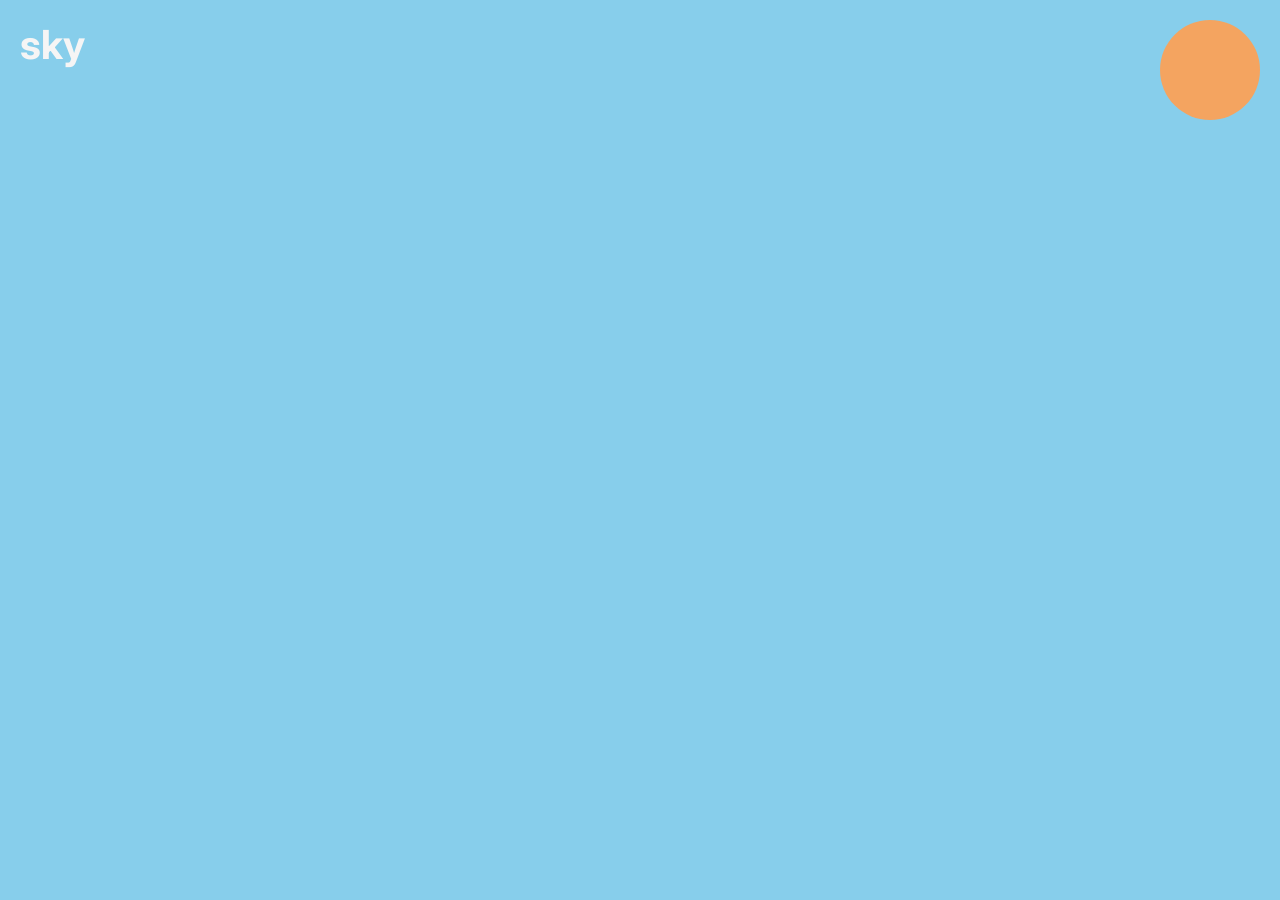
==== index.html @ fa984869 "chore: sun position change (in code)" ====
<!DOCTYPE html>
<html lang="en">

<head>
    <meta charset="UTF-8">
    <meta name="viewport" content="width=device-width, initial-scale=1.0">
    <title>sky</title>
    <link rel="preconnect" href="https://fonts.googleapis.com">
    <link rel="preconnect" href="https://fonts.gstatic.com" crossorigin>
    <link
        href="https://fonts.googleapis.com/css2?family=Inter:ital,opsz,wght@0,14..32,100..900;1,14..32,100..900&display=swap"
        rel="stylesheet">
    <link rel="stylesheet" href="src/css/global.css">
    <link rel="stylesheet" href="src/css/home.css">

    <script type="module" src="src/js/script.js" defer></script>
</head>

<body>

    <div class="logo">
        <h1>sky</h1>
    </div>

    <div class="sun" id="sun"></div>

    <main id="main">

    </main>

    <div class="hidden" id="sun-menu">
        <div class="circle" id="circle-1">
            <h3 id="sun-menu-option-1"> Create Cloud</h3>
        </div>
    </div>

    <div class="hidden menu" id="cloud-create-menu">
        <div class="row-1">
            <h3>Create a cloud</h3>
            <button class="close-menu" id="close-create-menu">&times;</button>
        </div>
        <div class="row-2">
            <label for="cloud-create-name-input">Cloud name: </label>
            <input type="text" name="cloudname" id="cloud-create-name-input" placeholder="Work">
        </div>
        <div class="row-3">
            <button class="menu-button"  type="submit" id="cloud-create-menu-button">Create</button>
        </div>
    </div>

    <div class="hidden menu" id="cloud-edit-menu">
        <div class="row-1">
            <h3 id="edit-cloud-message"></h3>
            <div class="close-menu" id="close-edit-menu">&times;</div>
        </div>
        <div class="row-2">
            <label for="cloud-edit-name-input">Cloud name: </label>
            <input type="text" name="cloudname" id="cloud-edit-name-input" placeholder="Work">
        </div>
        <div class="row-3">
            <button class="menu-button" type="submit" id="cloud-edit-menu-button">Change</button>
            <button class="menu-button" type="submit" id="cloud-delete-button">Delete</button>
        </div>
    </div>

</body>

</html>
---- src/css/global.css ----
* {
    margin: 0;
    padding: 0;
    box-sizing: border-box;
}

body {
  font-family: "Inter", sans-serif;
  background: skyblue;
  color: whitesmoke;
}

.hidden {
    display: none !important;
}

.logo {
  position: fixed;
  top: 20px;
  left: 20px;
  cursor: pointer;
  font-size: 20px;
}

.sun {
  width: 100px;
  height: 100px;
  border-radius: 100%;
  background: sandybrown;
  position: fixed;
  top: 20px;
  right: 20px;
  z-index: 1;
}
.circle {
  background: whitesmoke;
  color: #36454F;
  border-radius: 50%;
  display: flex;
  justify-content: center;
  align-items: center;
  cursor: pointer;
  position: fixed;
  z-index: 1;
}

#circle-1 {
  top: 100px;
  right: 100px;
  padding: 16px;
  width: 100px;
  height: 100px;
}
---- src/css/home.css ----
input,
button {
  font: inherit;
  padding: 4px;
}

main {
  margin-top: 150px;
  padding: 80px;
  display: flex;
  gap: 50px;
  flex-wrap: wrap;
}

/* Base pill shape of the cloud */
.cloud {
  width: 200px;
  height: 60px;
  background: #ffffff;
  border-radius: 100px;
  position: relative;
  margin-top: 50px;
}

.cloud-title {
  color: #36454F;
  position: relative;
  z-index: 1;
  text-align: center;
}

/* Shared styles for the top bumps */
.cloud::before,
.cloud::after {
  content: '';
  position: absolute;
  background: #ffffff;
  border-radius: 50%;
}

/* Smaller left bump */
.cloud::before {
  width: 80px;
  height: 80px;
  top: -40px;
  left: 30px;
}

/* Larger right bump */
.cloud::after {
  width: 110px;
  height: 110px;
  top: -55px;
  right: 25px;
}

.edit-button {
  position: relative;
  z-index: 2;
  color: white;
  width: 30px;
  height: 30px;
  background-color: #36454F;
  border-radius: 50%;
  display: none;
  justify-content: center;
  align-items: center;
  margin-left: 150px;
  margin-top: -30px;
  cursor: pointer;
}

.cloud:hover .edit-button {
  display: flex;
}

.menu {
  background: white;
  color: #36454F;
  width: max-content;
  padding: 8px;
  border-radius: 8px;
  display: flex;
  flex-direction: column;
  justify-content: center;
  align-items: center;
  position: fixed;
  top: 50%;
  left: 50%;
  transform: translate(-50%, -50%);
  z-index: 3;
}

.menu .row-1 {
  margin-bottom: 22px;
  padding: 16px;
  display: flex;
  gap: 200px;
  align-items: center;
  border-bottom: 4px dotted #36454F;
}

.row-3 {
  padding: 8px;
}

.close-menu {
  all: unset;
  font-size: 1.5rem;
  margin-top: -4px;
  cursor: pointer;
}

.menu-button {
  margin: 0;
  padding: 8px;
  border: none;
  border-radius: 8px;
  margin-top: 12px;
  cursor: pointer;
}

.menu-button:hover {
  background: #eae9e9;
}

.menu input {
  border: 1px solid #36454F;
  border-radius: 8px;
}
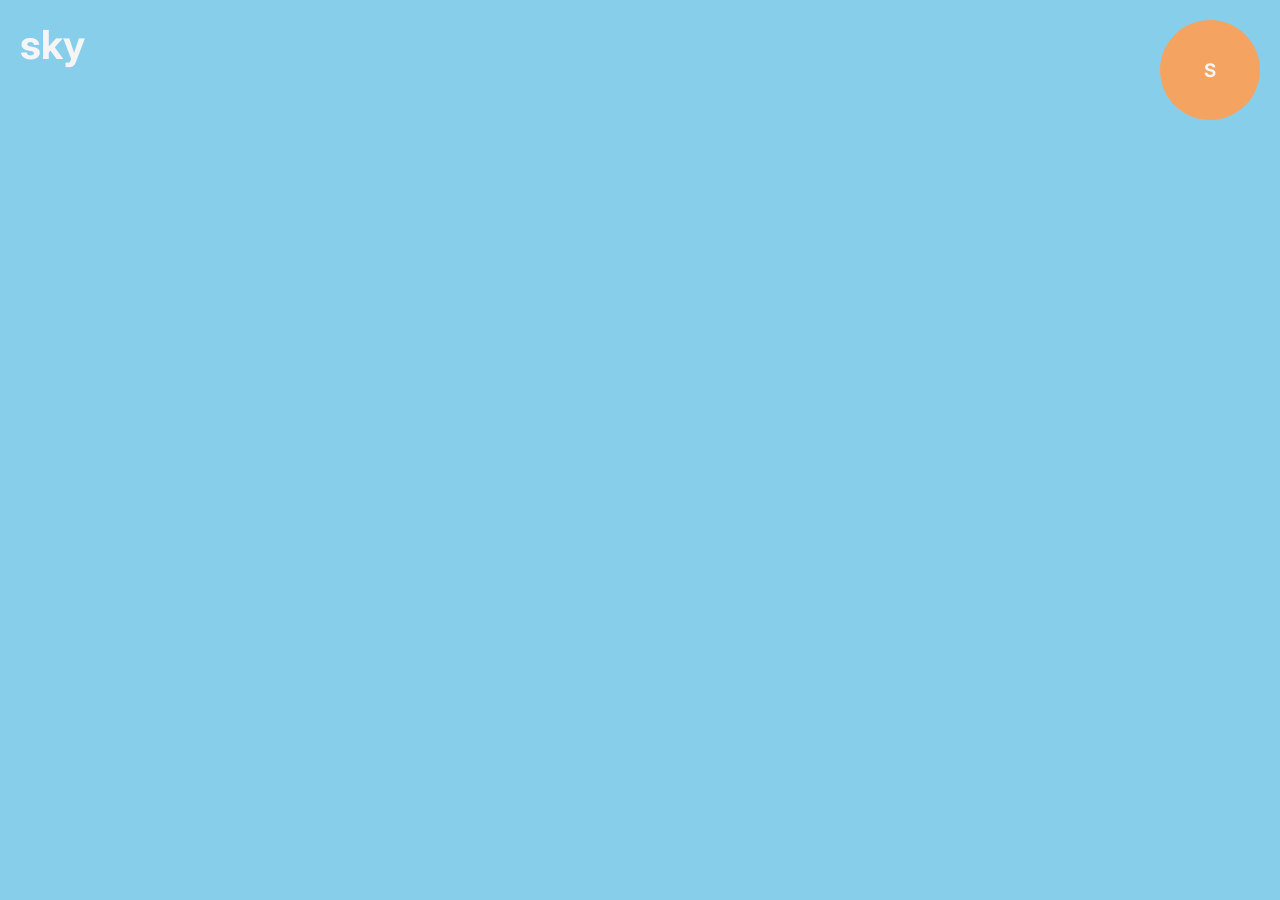
==== commit 0ffc95cb: "feat: Sun is S and close is X" ====
--- a/index.html
+++ b/index.html
@@ -22,7 +22,9 @@
         <h1>sky</h1>
     </div>
 
-    <div class="sun" id="sun"></div>
+    <div class="sun" id="sun">
+        <h3 id="sun-indicator"> </h3>
+    </div>
 
     <main id="main">
 
@@ -59,6 +61,8 @@
         </div>
         <div class="row-3">
             <button class="menu-button" type="submit" id="cloud-edit-menu-button">Change</button>
+        </div>
+        <div class="row-4">
             <button class="menu-button" type="submit" id="cloud-delete-button">Delete</button>
         </div>
     </div>
--- a/src/css/global.css
+++ b/src/css/global.css
@@ -23,16 +23,27 @@
 }
 
 .sun {
+  position: fixed;
+  top: 20px;
+  right: 20px;
+  z-index: 1;
+  cursor: pointer;
   width: 100px;
   height: 100px;
   border-radius: 100%;
   background: sandybrown;
+  display: flex;
+  justify-content: center;
+  align-items: center;
+}
+
+#sun-indicator {
+  user-select: none;
+}
+
+.circle {
   position: fixed;
-  top: 20px;
-  right: 20px;
   z-index: 1;
-}
-.circle {
   background: whitesmoke;
   color: #36454F;
   border-radius: 50%;
@@ -40,8 +51,6 @@
   justify-content: center;
   align-items: center;
   cursor: pointer;
-  position: fixed;
-  z-index: 1;
 }
 
 #circle-1 {
--- a/src/css/home.css
+++ b/src/css/home.css
@@ -75,33 +75,26 @@
 }
 
 .menu {
-  background: white;
+  position: absolute;
+  right: 30px;
+  top: 230px;
+  width: 400px;
+  min-height: fit-content;
+  z-index: 2;
+  background-color: aliceblue;
+  border-radius: 8px;
   color: #36454F;
-  width: max-content;
   padding: 8px;
-  border-radius: 8px;
   display: flex;
   flex-direction: column;
-  justify-content: center;
-  align-items: center;
-  position: fixed;
-  top: 50%;
-  left: 50%;
-  transform: translate(-50%, -50%);
-  z-index: 3;
 }
 
-.menu .row-1 {
-  margin-bottom: 22px;
+.row-1 {
   padding: 16px;
   display: flex;
-  gap: 200px;
+  justify-content: space-between;
   align-items: center;
   border-bottom: 4px dotted #36454F;
-}
-
-.row-3 {
-  padding: 8px;
 }
 
 .close-menu {
@@ -109,6 +102,32 @@
   font-size: 1.5rem;
   margin-top: -4px;
   cursor: pointer;
+}
+
+.row-2 {
+  padding: 16px;
+  padding-bottom: 8px;
+}
+
+.menu input {
+  border: 1px solid #36454F;
+  border-radius: 8px;
+  margin-top: 6px;
+}
+
+.row-3 {
+  padding: 16px;
+  padding-top: 0px;
+  display: flex;
+  flex-direction: column;
+  align-items: flex-start;
+  justify-content: center;
+}
+
+.row-4 {
+  border-top: 4px dotted #36454F;
+  padding: 16px;
+  padding-top: 8px;
 }
 
 .menu-button {
@@ -124,7 +143,18 @@
   background: #eae9e9;
 }
 
-.menu input {
-  border: 1px solid #36454F;
-  border-radius: 8px;
-}+#cloud-create-menu-button {
+  background-color: green;
+  color: aliceblue;
+}
+
+#cloud-edit-menu-button {
+  background-color: rgb(0, 119, 159);
+  color: aliceblue;
+
+}
+
+#cloud-delete-button {
+  background-color: rgb(248, 59, 59);
+  color: aliceblue;
+}
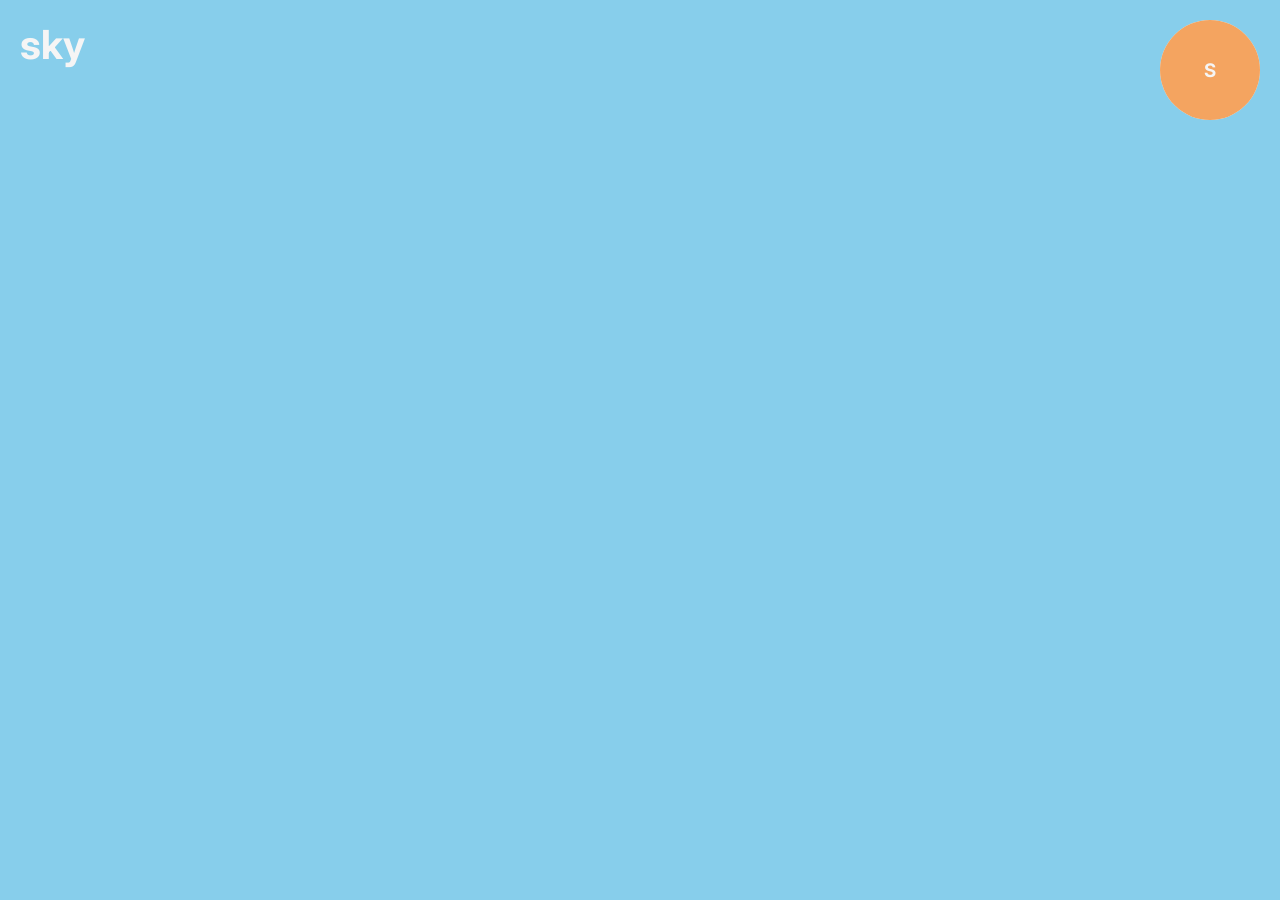
==== commit 3ac1ba0a: "feat: animation for sun linked to menus" ====
--- a/index.html
+++ b/index.html
@@ -30,16 +30,16 @@
 
     </main>
 
-    <div class="hidden" id="sun-menu">
+    <div class="" id="sun-menu">
         <div class="circle" id="circle-1">
             <h3 id="sun-menu-option-1"> Create Cloud</h3>
         </div>
     </div>
 
-    <div class="hidden menu" id="cloud-create-menu">
+    <div class="menu" id="cloud-create-menu">
         <div class="row-1">
             <h3>Create a cloud</h3>
-            <button class="close-menu" id="close-create-menu">&times;</button>
+            <button class="close-menu" id="close-create-menu">x</button>
         </div>
         <div class="row-2">
             <label for="cloud-create-name-input">Cloud name: </label>
@@ -50,10 +50,10 @@
         </div>
     </div>
 
-    <div class="hidden menu" id="cloud-edit-menu">
+    <div class="menu" id="cloud-edit-menu">
         <div class="row-1">
             <h3 id="edit-cloud-message"></h3>
-            <div class="close-menu" id="close-edit-menu">&times;</div>
+            <div class="close-menu" id="close-edit-menu">x</div>
         </div>
         <div class="row-2">
             <label for="cloud-edit-name-input">Cloud name: </label>
--- a/src/css/global.css
+++ b/src/css/global.css
@@ -1,7 +1,7 @@
 * {
-    margin: 0;
-    padding: 0;
-    box-sizing: border-box;
+  margin: 0;
+  padding: 0;
+  box-sizing: border-box;
 }
 
 body {
@@ -11,7 +11,7 @@
 }
 
 .hidden {
-    display: none !important;
+  display: none !important;
 }
 
 .logo {
@@ -41,9 +41,20 @@
   user-select: none;
 }
 
+#sun-menu {
+  position: fixed;
+  z-index: 0;
+  top: 20px;
+  right: 20px;
+  transform: translate(0, 0);
+  transition: transform 0.35s ease;
+}
+
+#sun-menu.sun-open {
+  transform: translate(-80%,80%);
+}
+
 .circle {
-  position: fixed;
-  z-index: 1;
   background: whitesmoke;
   color: #36454F;
   border-radius: 50%;
@@ -51,12 +62,10 @@
   justify-content: center;
   align-items: center;
   cursor: pointer;
+  padding: 16px;
 }
 
 #circle-1 {
-  top: 100px;
-  right: 100px;
-  padding: 16px;
   width: 100px;
   height: 100px;
 }
--- a/src/css/home.css
+++ b/src/css/home.css
@@ -5,11 +5,16 @@
 }
 
 main {
-  margin-top: 150px;
+  margin-top: 100px;
   padding: 80px;
   display: flex;
   gap: 50px;
   flex-wrap: wrap;
+  transition: margin-right 0.5 ease;
+}
+
+.shrink-main {
+  margin-right: 400px;
 }
 
 /* Base pill shape of the cloud */
@@ -75,7 +80,7 @@
 }
 
 .menu {
-  position: absolute;
+  position: fixed;
   right: 30px;
   top: 230px;
   width: 400px;
@@ -87,6 +92,12 @@
   padding: 8px;
   display: flex;
   flex-direction: column;
+  transform: translateX(150%);
+  transition: transform 0.5s ease;
+}
+
+.open {
+  transform: translateX(0);
 }
 
 .row-1 {
